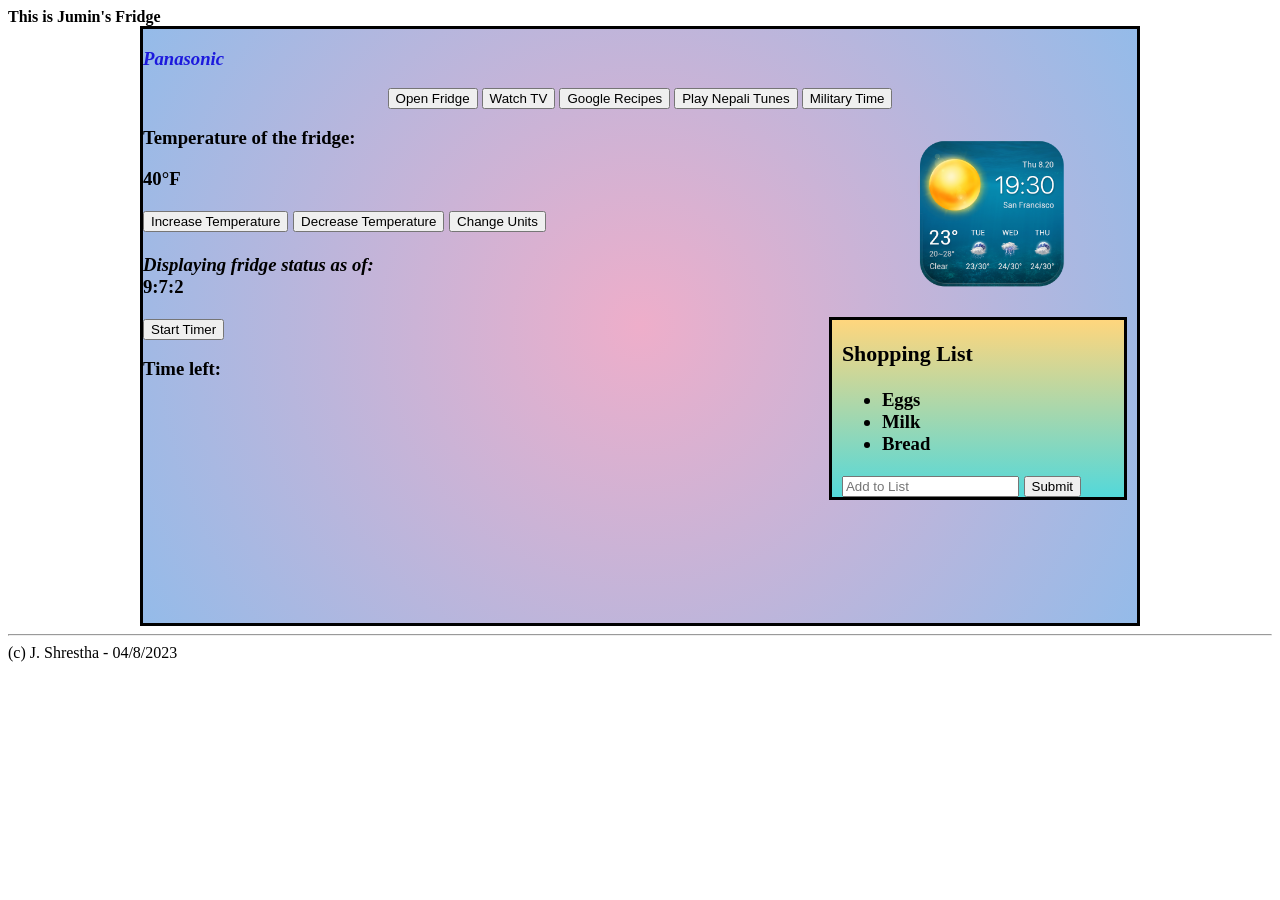
==== FridgeApp/index.html @ efcd4bae "e" ====
<!DOCTYPE html>
<html lang="en">
<head>
    <meta charset="UTF-8">
    <style>
        * {
            box-sizing: border-box;
        }

        .column {
            float: left;
            width: 33.33%;
            padding: 5px;
        }
       
        .floatCenter {
            width:1000px; 
            height: 600px;
            margin: 0px auto; 
            background: rgb(238,174,202);
            background: radial-gradient(circle, rgba(238,174,202,1) 0%, rgba(148,187,233,1) 100%);
            border-style: solid;
        }

        #fridge {
            display: none;
            height: 200px;
        }
        #google {
            display: none;
            width: 200px;
            margin-right: 20px;
        }

        #weather {
            width: 150px;
            float: right;
            margin-right: 70px;
            margin-top: 30px;
        }
        #tv {
            display: none;
            width: 300px;
            
        }
        #music {
            display: none;
            width: 200px;
        }
       
        .buttons {
            text-align: center;
            justify-content: center;
            margin-top: 0%;padding-top: 0%;
        }
        .list {
            width: 30%;
            height: auto;
            margin-right: 1%;
            float: right;
            background: rgb(83,216,218);
            background: linear-gradient(0deg, rgba(83,216,218,1) 0%, rgba(255,214,125,1) 100%);
            border-style: solid;
            padding-left:10px;;
    }
    </style>
    <title>fridgeapp</title>
</head>
<body>
    <b>This is Jumin's Fridge </b>
    <div id="main" class="floatCenter">
        <h3 style="padding: 0%; margin-bottom: 0%; color: rgb(28, 25, 221);"><i>Panasonic </i></h3>
        <br>
        <div id ="buttons" class="buttons">
            <input type=button onclick="button1()" id ="button1" value ="Open Fridge">
            </button>
            <input type=button onclick="button2()" id ="button2" value ="Watch TV">
            </button>
            <input type=button onclick="button3()" id ="button3" value ="Google Recipes">
            </button>
            <input type=button onclick="button4()" id ="button4" value ="Play Nepali Tunes">
            </button>
            <input type=button onclick="button5()" id ="button5" value ="Military Time">
            </button>
        </div>

        <img id="weather" src="Media/weatherImage.png" alt="today's weather" /> 

        <h3>Temperature of the fridge:<p id="temp">40°F</p>
            <button onclick="increaseTemp()">Increase Temperature</button>
            <button onclick="decreaseTemp()">Decrease Temperature</button>
            <button onclick="changeUnits()">Change Units</button>


       <br> <br><i> Displaying fridge status as of: </i><div id ="p1"></div></p>
        <div class="list">
            <h3>Shopping List</h3>
            <ul>
                <li>Eggs</li>
                <li>Milk</li>
                <li>Bread</li>
            </ul>
                <input type="text" name="item" id="newItem" placeholder="Add to List">
                <button type="submit" onclick="takeIn()">Submit</button> 
        </div>

        <button onclick="startTimer()">Start Timer</button>
        <p>Time left: <span id="countdown"></span></p>

       <img id="fridge" src="Media/fridge.jpeg" alt="fridge image" class="column"/> 
       <img id="tv" src="Media/picture.jpeg" alt="tv" class="column"/>
       <img id="google" src="Media/google.webp" alt="google image" class="column" />
       <img id="music" src="Media/music image.jpeg" alt="album cover"/>
       <br>
        <audio id="myAudio">
            <source src="Media/Audio.mp3" type="audio/mpeg">
            Your browser does not support the audio element.
        </audio>
        <audio id="alert-sound" src="Media/microwave-timer-117077.mp3"></audio>
        <audio id="myMusic">
            <source src="Media/MangalDhoon.mp3" type="audio/mpeg">
            Your browser does not support the audio element.
        </audio>
 

    </div>

    <footer>
        <hr>
        (c) J. Shrestha - 04/8/2023
    </footer>

</body>
<script>
// FOR OPENING FRIDGE       
    function button1(){
        but1 = document.getElementById("button1")
        if (but1.value == "Open Fridge") {
            but1.value = "Close Fridge";
            turnOn();
        } else {
            but1.value ="Open Fridge";
            turnOff();
        }
    }

// FOR TV
    function button2(){
         but2 = document.getElementById("button2")
        if (but2.value == "Watch TV") {
            document.getElementById('tv').style.display = "block";
            but2.value = "Stop TV";
            play();

        } else {
            but2.value ="Watch TV";
            pause();
            document.getElementById('tv').style.display = "none";

        }
       
    }

// GOOGLE
    function button3(){
        
        but3 = document.getElementById("button3")
        if (but3.value == "Google Recipes") {
            but3.value = "Close";
            document.getElementById('google').style.display = "block";
        } else {
            but3.value ="Google Recipes";
            document.getElementById('google').style.display = "none";
        }
    
    }

// PLAY MUSIC
    function button4(){
         but4 = document.getElementById("button4")
        if (but4.value == "Play Nepali Tunes") {
            document.getElementById('music').style.display = "block";
            document.getElementById('google').style.display = "none"; // Turn off google so that it is not overcorwded
            pause();
            document.getElementById('tv').style.display = "none";
            but2.value ="Watch TV";
            but4.value = "Pause";
            playMusic();

        } else {
            but4.value ="Play Nepali Tunes";
            pauseMusic();
            document.getElementById('music').style.display = "none";

        }
       
    }

//TEMPERATURE CHANGE
        var temp = 40; // Starting temperature in F
		var maxTemp = 50; // Max temp limit in F
		var minTemp = 30; // Min temp limit in F
		var isFahrenheit = true; // Temperature unit set

		function increaseTemp() {
			// Check if the temperature has reached the maximum limit
			if (temp < maxTemp) {
				// Increase temperature by 1 degree F
				temp++;

				// Update display
				updateTempDisplay();
			} else {
				alert("Maximum temperature limit reached!");
			}
		}

		function decreaseTemp() {
			// Checking if min temp reachhed
			if (temp > minTemp) {
				// Decrease temperature by 1 degree F
				temp--;

				// Update display
				updateTempDisplay();
			} else {
				alert("Minimum temperature limit reached!");
			}
		}

		function changeUnits() {
			// Switch Unit
			isFahrenheit = !isFahrenheit;

			// Update display
			updateTempDisplay();
		}

		function updateTempDisplay() {
			// Convert temperature to Celsius 
			var tempValue = temp;
			var tempUnit = "°F";

			if (!isFahrenheit) {
				tempValue = (temp - 32) * 5 / 9;
				tempUnit = "°C";
			}

			// Update display
			document.getElementById("temp").innerHTML = tempValue.toFixed(1) + tempUnit;
		}

// TIME CHANGE
    function button5(){
        but1 = document.getElementById("button5")
        if (but1.value == "Military Time") {
            but1.value = "Standard Time";
            document.getElementById("p1").innerHTML = military_time;
        } else {
            but1.value ="Military Time";
            document.getElementById("p1").innerHTML = standard_time;

        }
    }  
    
// FOR FRIDGE
    function turnOn(){
        document.getElementById ('button1').style.backgroundColor="red";
        document.getElementById('fridge').style.display = "block";
    }
    function turnOff(){
        document.getElementById ('button1').style.backgroundColor="green";
        document.getElementById('fridge').style.display = "none";
        but1.value ="Open Fridge";
    }

// FOR AUDIO    
    var x = document.getElementById("myAudio"); 
    function pause() { 
        x.pause(); 
    } 
    function play(){
        x.play(); 
    }

    var y = document.getElementById("myMusic"); 
    function pauseMusic() { 
        y.pause(); 
    } 
    function playMusic(){
        y.play(); 
    }

//FOR LIST
    function takeIn(){
        var input = document.getElementById("newItem");
        var node = document.createElement('li');
        node.appendChild(document.createTextNode(input.value));
        document.querySelector('ul').appendChild(node);
    }

// FOR COUNTDOWN
    function startTimer() {
        var timeLeft = 60; // Set 60 seconds countdown
        var countdownElement = document.getElementById("countdown");
        var alertSound = document.getElementById("alert-sound");

        var countdownInterval = setInterval(function() {
          var minutes = (timeLeft / 60) | 0;
          var seconds = timeLeft % 60;
          countdownElement.innerText = minutes + "m " + seconds + "s";

          if (timeLeft <= 0) {
            clearInterval(countdownInterval);
            countdownElement.innerText = "Expired";
            alertSound.play();
          } else {
            timeLeft--;
          }
        }, 1000); // Update every second
      }

// FOR TIME
    var date = new Date();
	var military_time = date.getHours()+":"+date.getMinutes()+":"+ date.getSeconds();
    var hours = date.getHours() % 12 || 12;
    var standard_time = hours + ":"+date.getMinutes()+":"+ date.getSeconds();
	document.getElementById("p1").innerHTML = standard_time;

    function inc(i){
        i++;
        document.getElementById('inc').value = i;
    }

   
  


</script>
</html>
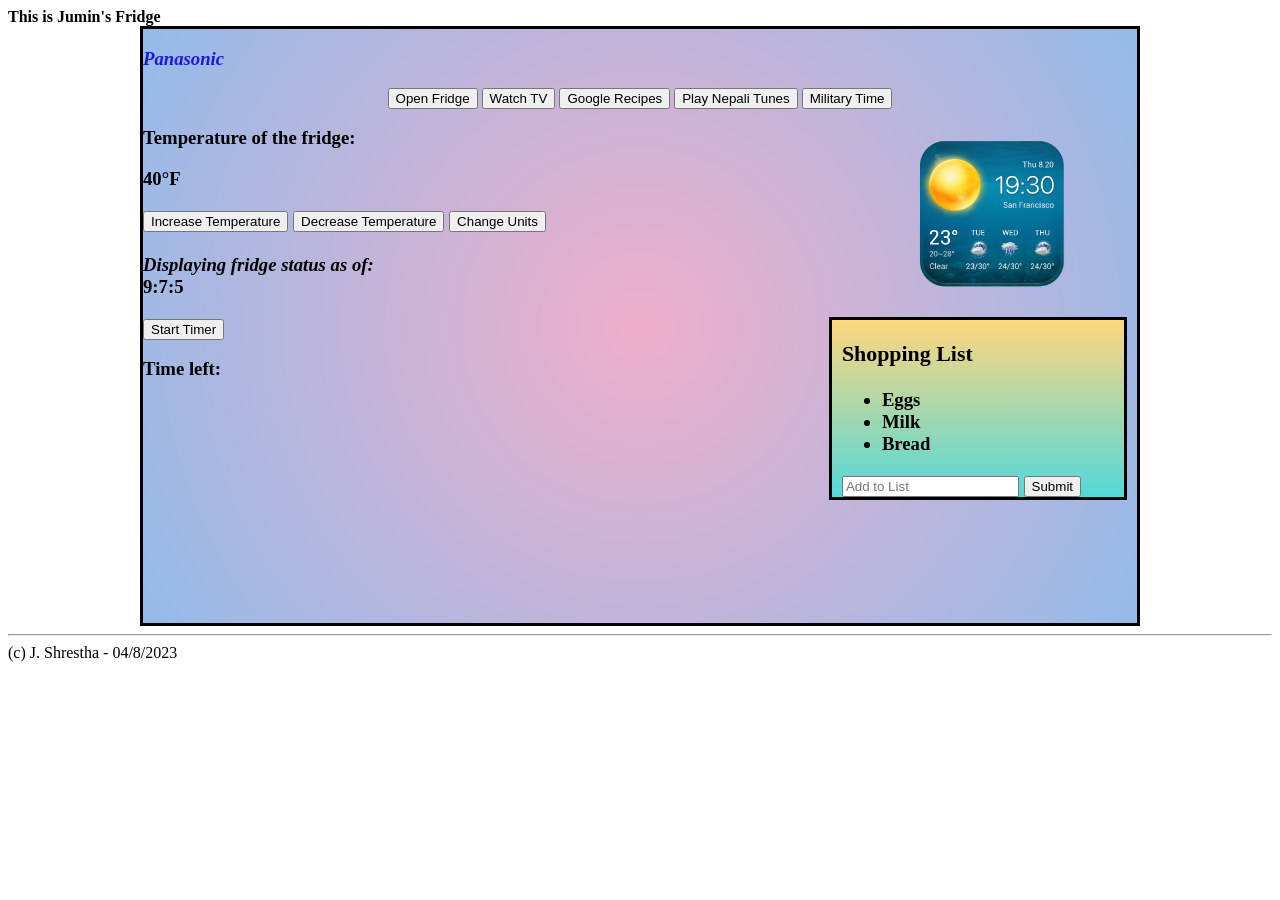
==== commit 29b1d56b: "c" ====
--- a/FridgeApp/index.html
+++ b/FridgeApp/index.html
@@ -179,13 +179,14 @@
     function button4(){
          but4 = document.getElementById("button4")
         if (but4.value == "Play Nepali Tunes") {
+            playMusic();
             document.getElementById('music').style.display = "block";
             document.getElementById('google').style.display = "none"; // Turn off google so that it is not overcorwded
             pause();
             document.getElementById('tv').style.display = "none";
             but2.value ="Watch TV";
             but4.value = "Pause";
-            playMusic();
+            
 
         } else {
             but4.value ="Play Nepali Tunes";
